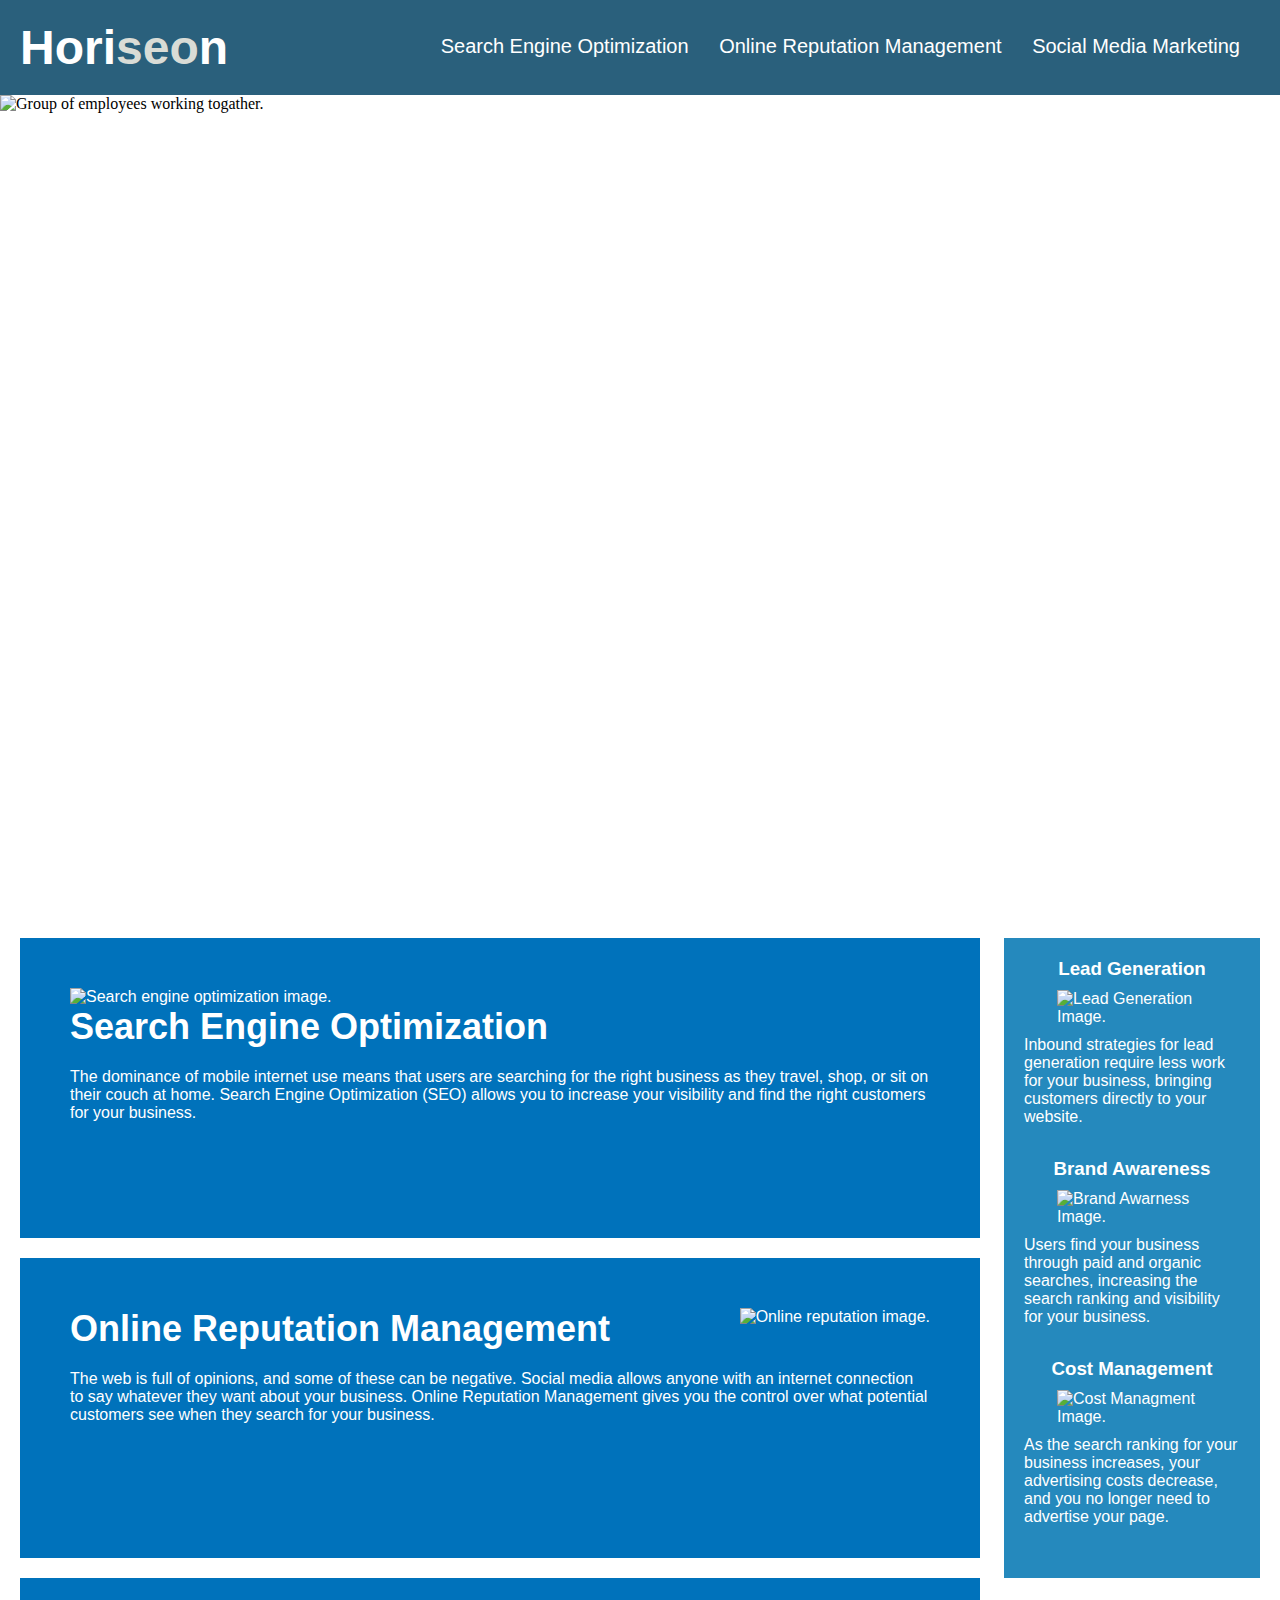
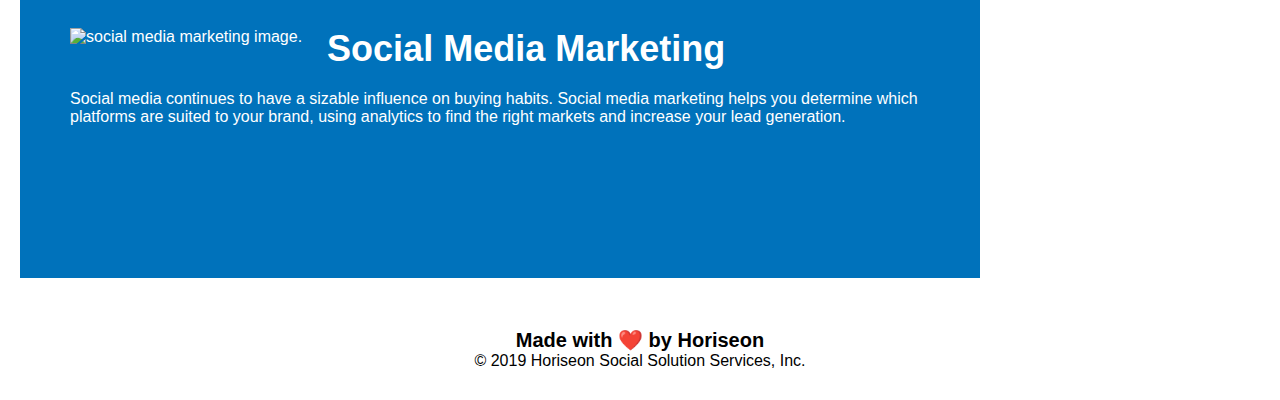
==== refractor.html @ 40ba1316 "Linked pages, added images etc...." ====
<!DOCTYPE html>
<html lang="en-us">

<head>
    <meta charset="UTF-8" />
    <link rel="stylesheet" href="refractor.css">
    <title>website</title>
</head>

<body>
     
    <div class="header">
        <h1>Hori<span class="seo">seo</span>n</h1>
        <div>
            <ul>
                <li>
                    <a href="#search-engine-optimization">Search Engine Optimization</a>
                </li>
                <li>
                    <a href="#online-reputation-management">Online Reputation Management</a>
                </li>
                <li>
                    <a href="#social-media-marketing">Social Media Marketing</a>
                </li>
            </ul>
        </div>
    </div>

    <div>
        <img class="resize" src="file:///Users/christianhill/Documents/GitHub/Refractor/images/01-Class-Content_01-HTML-Git-CSS_02-Homework_Develop_assets_images_digital-marketing-meeting.jpg" alt= "Group of employees working togather."  />
    </div>
    <div class="hero"></div>
    <div class="content">
        <div class="search-engine-optimization">
            <img src="file:///Users/christianhill/Documents/GitHub/Refractor/images/01-Class-Content_01-HTML-Git-CSS_02-Homework_Develop_assets_images_search-engine-optimization.jpg" alt= "Search engine optimization image."  lass="float-left" />
            <h2>Search Engine Optimization</h2>
            <p>
                The dominance of mobile internet use means that users are searching for the right business as they travel, shop, or sit on their couch at home. Search Engine Optimization (SEO) allows you to increase your visibility and find the right customers for your business.
            </p>
        </div>
        <div id="online-reputation-management" class="online-reputation-management">
            <img src="file:///Users/christianhill/Documents/GitHub/Refractor/images/01-Class-Content_01-HTML-Git-CSS_02-Homework_Develop_assets_images_online-reputation-management.jpg" alt= "Online reputation image." class="float-right" />
            <h2>Online Reputation Management</h2>
            <p>
                The web is full of opinions, and some of these can be negative. Social media allows anyone with an internet connection to say whatever they want about your business. Online Reputation Management gives you the control over what potential customers see when they search for your business.
            </p>
        </div>
        <div id="social-media-marketing" class="social-media-marketing">
            <img src="file:///Users/christianhill/Documents/GitHub/Refractor/images/01-Class-Content_01-HTML-Git-CSS_02-Homework_Develop_assets_images_social-media-marketing.jpg" alt= "social media marketing image." class="float-left" />
            <h2>Social Media Marketing</h2>
            <p>
                Social media continues to have a sizable influence on buying habits. Social media marketing helps you determine which platforms are suited to your brand, using analytics to find the right markets and increase your lead generation.
            </p>
        </div>
    </div>
    <div class="benefits">
        <div class="benefit-lead">
            <h3>Lead Generation</h3>
            <img src="file:///Users/christianhill/Documents/GitHub/Refractor/images/01-Class-Content_01-HTML-Git-CSS_02-Homework_Develop_assets_images_lead-generation.png" Alt="Lead Generation Image."/>
            <p>
                Inbound strategies for lead generation require less work for your business, bringing customers directly to your website.
            </p>
        </div>
        <div class="benefit-brand">
            <h3>Brand Awareness</h3>
            <img src="file:///Users/christianhill/Documents/GitHub/Refractor/images/01-Class-Content_01-HTML-Git-CSS_02-Homework_Develop_assets_images_brand-awareness.png" Alt="Brand Awarness Image." />
            <p>
                Users find your business through paid and organic searches, increasing the search ranking and visibility for your business.
            </p>
        </div>
        <div class="benefit-cost">
            <h3>Cost Management</h3>
            <img src="file:///Users/christianhill/Documents/GitHub/Refractor/images/01-Class-Content_01-HTML-Git-CSS_02-Homework_Develop_assets_images_cost-management.png" Alt= "Cost Managment Image."></img>
            <p>
                As the search ranking for your business increases, your advertising costs decrease, and you no longer need to advertise your page.
            </p>
        </div>
    </div>
    <div class="footer">
        <h2>Made with ❤️️ by Horiseon</h2>
        <p>
            &copy; 2019 Horiseon Social Solution Services, Inc.
        </p>
    </div>
</body>

</html>
---- refractor.css ----
* {
    box-sizing: border-box;
    padding: 0;
    margin: 0;
}

body {
    background-color: white;
}

.header {
    padding: 20px;
    font-family: 'Trebuchet MS', 'Lucida Sans Unicode', 'Lucida Grande', 'Lucida Sans', Arial, sans-serif;
    background-color: #2a607c;
    color: #ffffff;
}

.header h1 {
    display: inline-block;
    font-size: 48px;
}

.header h1 .seo {
    color: #d9dcd6;
}

.header div {
    padding-top: 15px;
    margin-right: 20px;
    float: right;
    font-family: 'Gill Sans', 'Gill Sans MT', Calibri, 'Trebuchet MS', sans-serif;
    font-size: 20px;
}

.header div ul {
    list-style-type: none;
}

.header div ul li {
    display: inline-block;
    margin-left: 25px;
}

a {
    color: #ffffff;
    text-decoration: none;
}

p {
    font-size: 16px;
}

.resize {
    width: 100%;
    height: ;
}

.hero {
    height: 800px;
    width: 100%;
    margin-bottom: 25px;
    background-image: url("../images/digital-marketing-meeting.jpg");
    background-size: cover;
    background-position: center;
}

.float-left {
    float: left;
    margin-right: 25px;
}

.float-right {
    float: right;
    margin-left: 25px;
}

.content {
    width: 75%;
    display: inline-block;
    margin-left: 20px;
}

.benefits {
    margin-right: 20px;
    padding: 20px;
    clear: both;
    float: right;
    width: 20%;
    height: 100%;
    font-family: 'Gill Sans', 'Gill Sans MT', Calibri, 'Trebuchet MS', sans-serif;
    background-color: #2589bd;
}

.benefit-lead {
    margin-bottom: 32px;
    color: #ffffff;
}

.benefit-brand {
    margin-bottom: 32px;
    color: #ffffff;
}

.benefit-cost {
    margin-bottom: 32px;
    color: #ffffff;
}

.benefit-lead h3 {
    margin-bottom: 10px;
    text-align: center;
}

.benefit-brand h3 {
    margin-bottom: 10px;
    text-align: center;
}

.benefit-cost h3 {
    margin-bottom: 10px;
    text-align: center;
}

.benefit-lead img {
    display: block;
    margin: 10px auto;
    max-width: 150px;
}

.benefit-brand img {
    display: block;
    margin: 10px auto;
    max-width: 150px;
}

.benefit-cost img {
    display: block;
    margin: 10px auto;
    max-width: 150px;
}

.search-engine-optimization {
    margin-bottom: 20px;
    padding: 50px;
    height: 300px;
    font-family: 'Gill Sans', 'Gill Sans MT', Calibri, 'Trebuchet MS', sans-serif;
    background-color: #0072bb;
    color: #ffffff;
}

.online-reputation-management {
    margin-bottom: 20px;
    padding: 50px;
    height: 300px;
    font-family: 'Gill Sans', 'Gill Sans MT', Calibri, 'Trebuchet MS', sans-serif;
    background-color: #0072bb;
    color: #ffffff;
}

.social-media-marketing {
    margin-bottom: 20px;
    padding: 50px;
    height: 300px;
    font-family: 'Gill Sans', 'Gill Sans MT', Calibri, 'Trebuchet MS', sans-serif;
    background-color: #0072bb;
    color: #ffffff;
}

.search-engine-optimization img {
    max-height: 200px;
}

.online-reputation-management img {
    max-height: 200px;
}

.social-media-marketing img {
    max-height: 200px;
}

.search-engine-optimization h2 {
    margin-bottom: 20px;
    font-size: 36px;
}

.online-reputation-management h2 {
    margin-bottom: 20px;
    font-size: 36px;
}

.social-media-marketing h2 {
    margin-bottom: 20px;
    font-size: 36px;
}

.footer {
    padding: 30px;
    clear: both;
    font-family: 'Trebuchet MS', 'Lucida Sans Unicode', 'Lucida Grande', 'Lucida Sans', Arial, sans-serif;
    text-align: center;
}

.footer h2 {
    font-size: 20px;
}
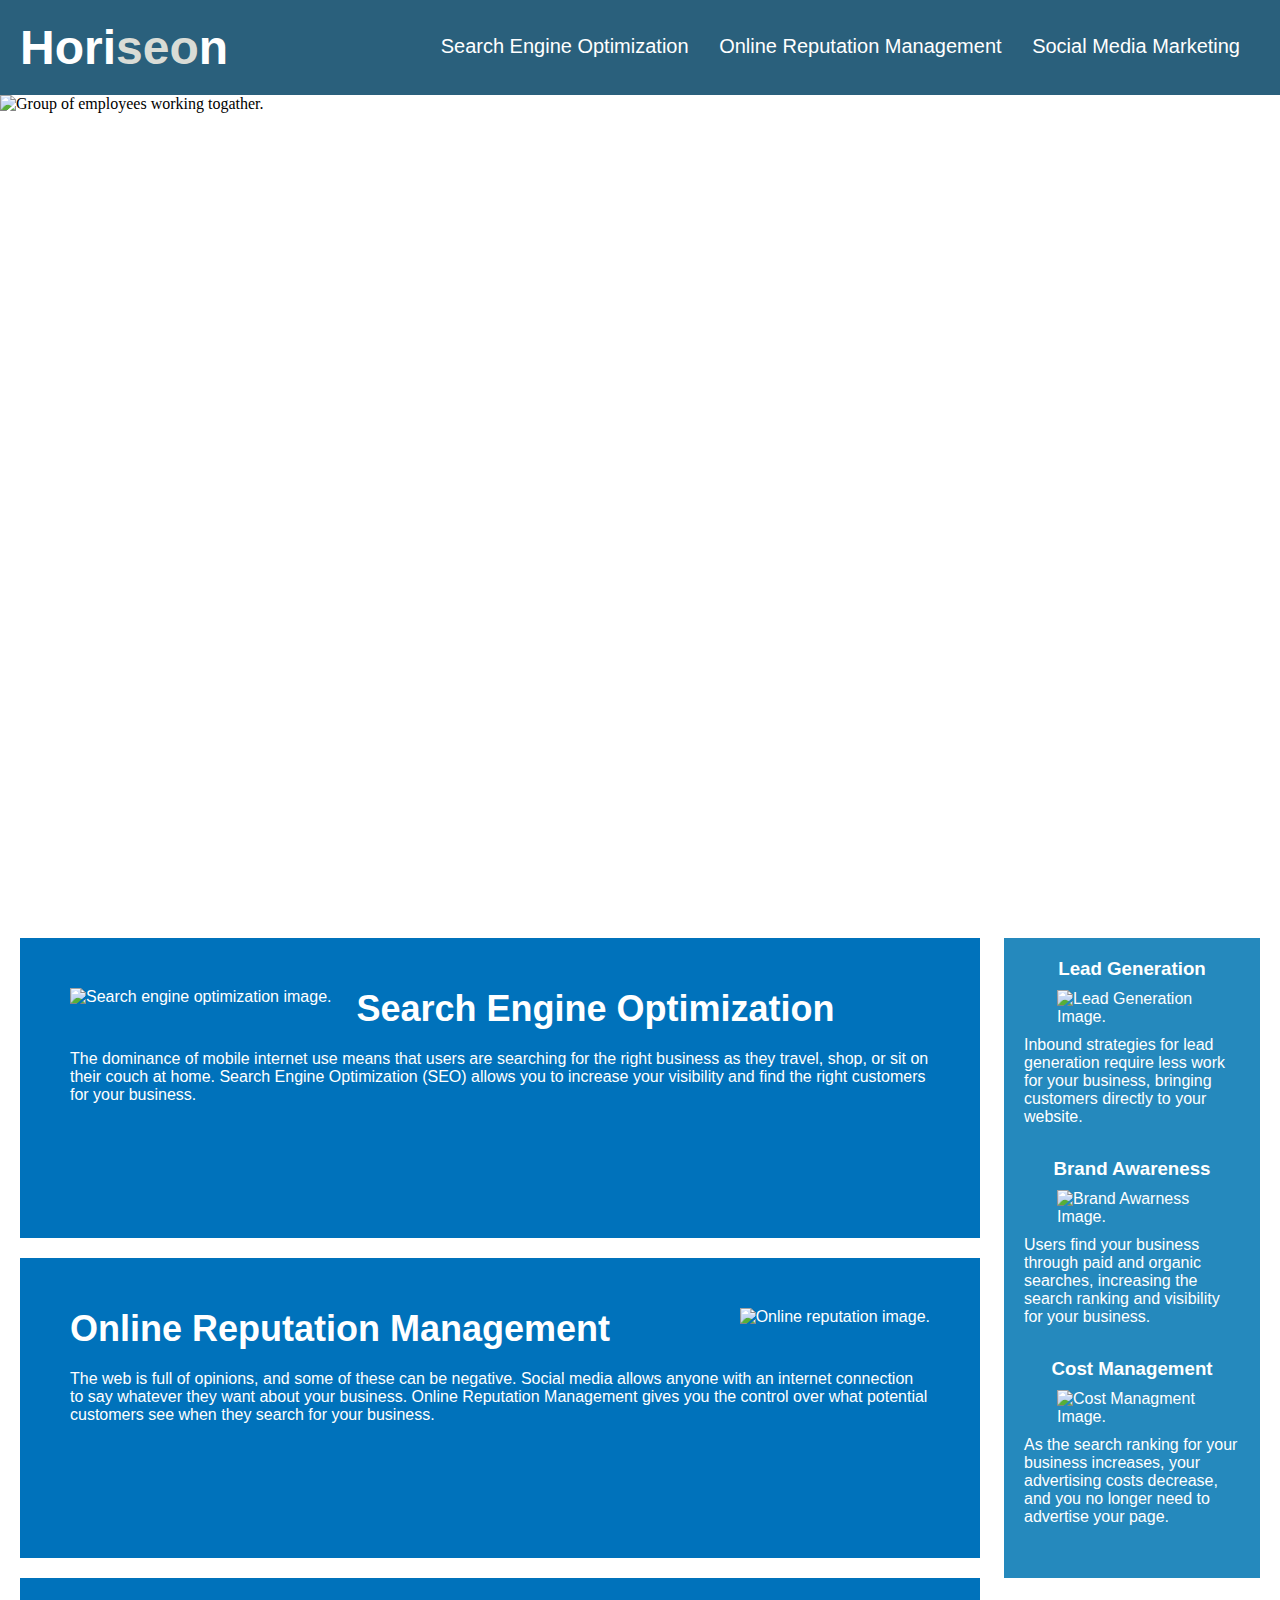
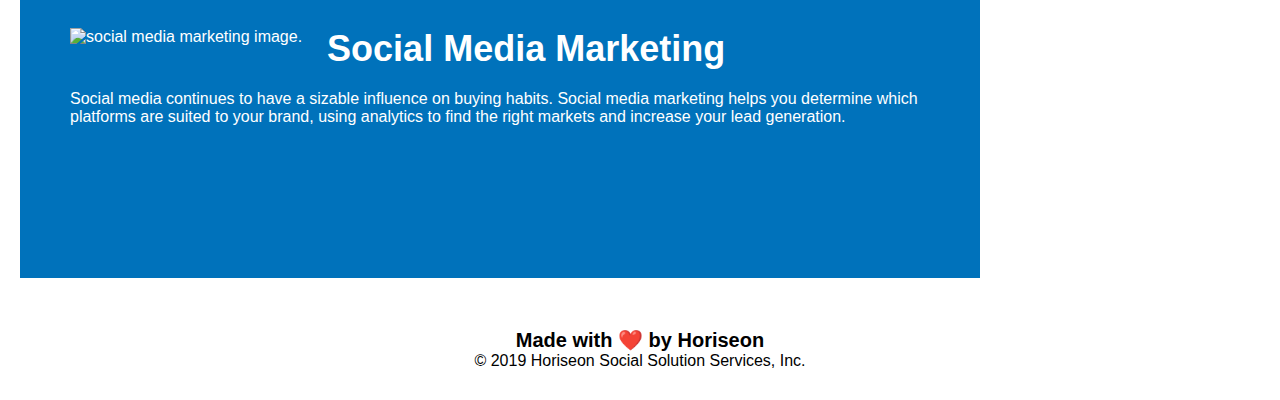
==== commit 6d32610f: "fixed a typo error" ====
--- a/refractor.html
+++ b/refractor.html
@@ -32,7 +32,7 @@
     <div class="hero"></div>
     <div class="content">
         <div class="search-engine-optimization">
-            <img src="file:///Users/christianhill/Documents/GitHub/Refractor/images/01-Class-Content_01-HTML-Git-CSS_02-Homework_Develop_assets_images_search-engine-optimization.jpg" alt= "Search engine optimization image."  lass="float-left" />
+            <img src="file:///Users/christianhill/Documents/GitHub/Refractor/images/01-Class-Content_01-HTML-Git-CSS_02-Homework_Develop_assets_images_search-engine-optimization.jpg" alt= "Search engine optimization image."  class="float-left" />
             <h2>Search Engine Optimization</h2>
             <p>
                 The dominance of mobile internet use means that users are searching for the right business as they travel, shop, or sit on their couch at home. Search Engine Optimization (SEO) allows you to increase your visibility and find the right customers for your business.
--- a/refractor.css
+++ b/refractor.css
@@ -52,7 +52,7 @@
 
 .resize {
     width: 100%;
-    height: ;
+    height: auto;
 }
 
 .hero {
